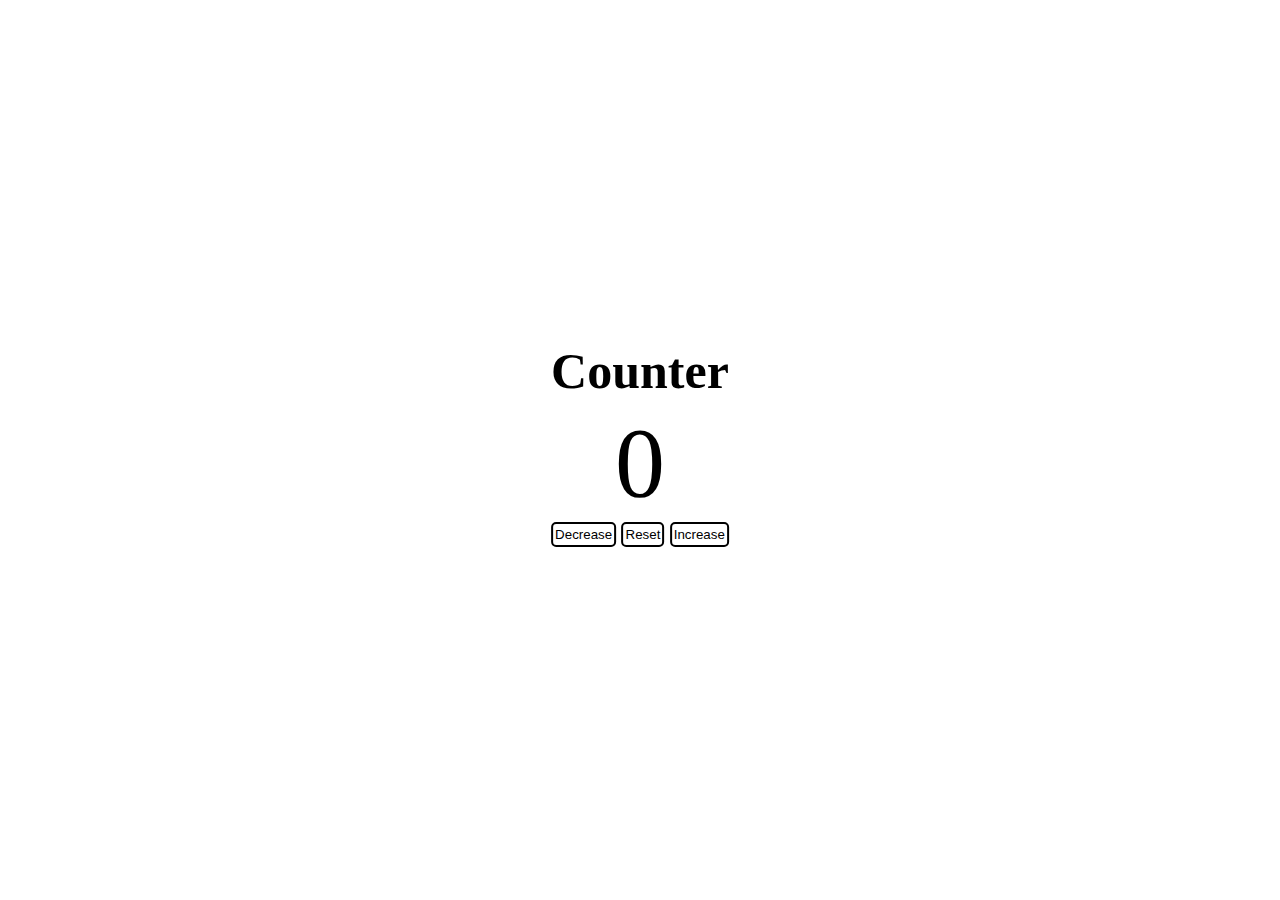
==== index.html @ e9745b98 "Add files via upload" ====
<!DOCTYPE html>
<html lang="en">

<head>
    <meta charset="UTF-8">
    <meta http-equiv="X-UA-Compatible" content="IE=edge">
    <meta name="viewport" content="width=device-width, initial-scale=1.0">
    <script src="./main.js" defer></script>
    <link rel="stylesheet" href="./style.css">
    <title>Counter</title>
</head>

<body>
    <main>
        <div class="container">
            <h1 class="counter">Counter</h1>
            <span id="value">0</span>
            <div class="button-container">
                <button class="btn decrease">Decrease</button>
                <button class="btn reset">Reset</button>
                <button class="btn increase">Increase</button>
            </div>
        </div>
    </main>
</body>

</html>
---- style.css ----
* {
  margin: 0;
  padding: 0;
  box-sizing: border-box;
}

.container {
  position: absolute;
  top: 50%;
  left: 50%;
  transform: translate(-50%, -50%);
  display: grid;
  grid-template-columns: 1fr;
  grid-template-rows: 50px 100px 40px;
  gap: 9px 0px;
  grid-auto-flow: row;
  grid-template-areas:
    "Counter"
    "count"
    "Buttons";
}

.button-container {
  grid-area: Buttons;
  text-align: center;
  display: flex;
  align-items: center;
  justify-content: space-between;
}

.btn {
  height: 25px;
  padding: 2px;
  background: transparent;
  border: 2px solid black;
  border-radius: 5px;
}

#value {
  grid-area: count;
  font-size: 100px;
}

#value,
.counter {
  text-align: center;
}

.counter {
  display: flex;
  justify-content: center;
  align-items: center;
  font-size: 50px;
  grid-area: Counter;
}
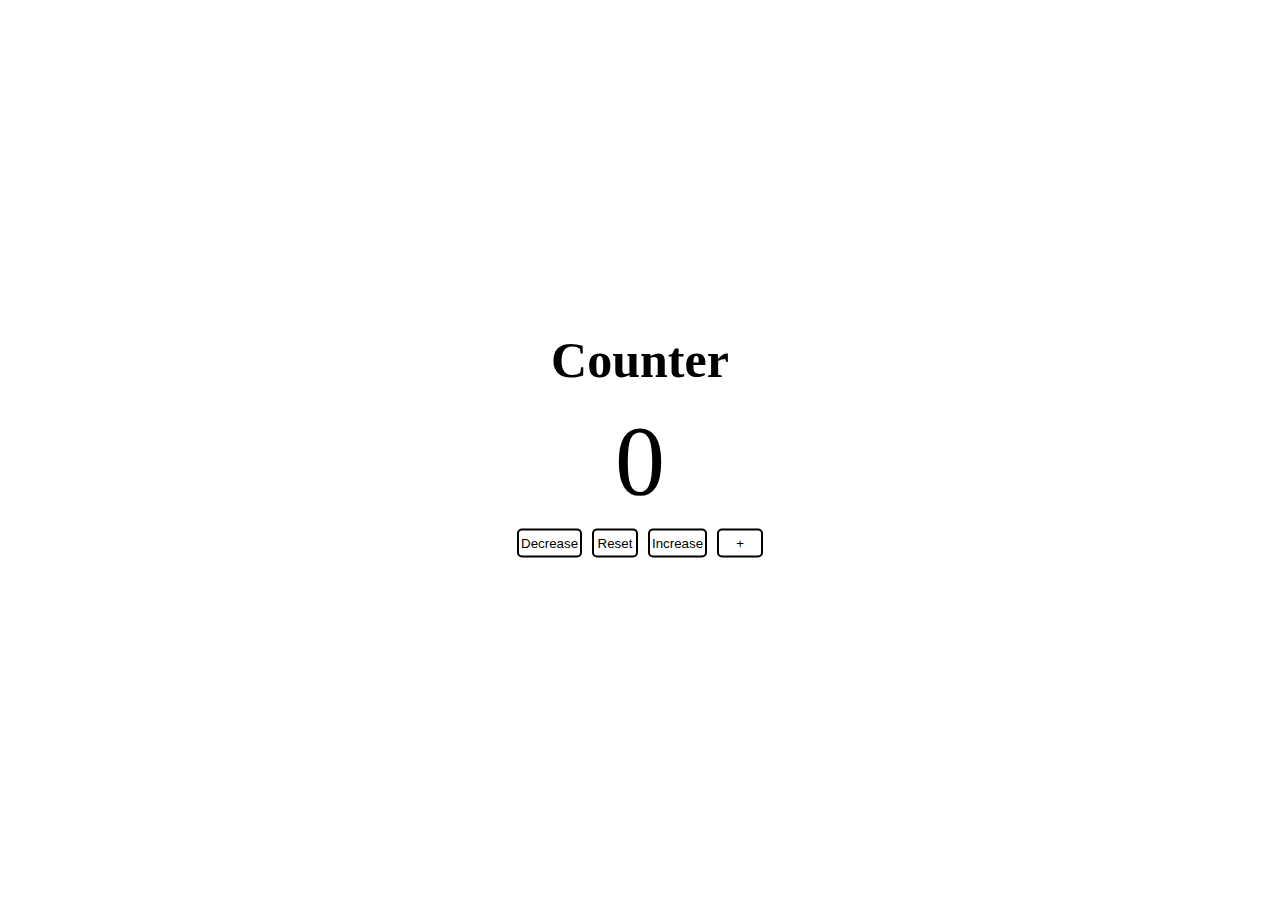
==== commit 4046d16c: "Update index.html" ====
--- a/index.html
+++ b/index.html
@@ -19,9 +19,10 @@
                 <button class="btn decrease">Decrease</button>
                 <button class="btn reset">Reset</button>
                 <button class="btn increase">Increase</button>
+                <button class="btn increase">+</button>
             </div>
         </div>
     </main>
 </body>
 
-</html>+</html>
--- a/style.css
+++ b/style.css
@@ -8,11 +8,12 @@
   position: absolute;
   top: 50%;
   left: 50%;
+  width: 256px;
   transform: translate(-50%, -50%);
   display: grid;
   grid-template-columns: 1fr;
-  grid-template-rows: 50px 100px 40px;
-  gap: 9px 0px;
+  grid-template-rows: 50px 100px 45px;
+  gap: 18px 0px;
   grid-auto-flow: row;
   grid-template-areas:
     "Counter"
@@ -29,11 +30,19 @@
 }
 
 .btn {
-  height: 25px;
+  height: 29px;
+  width: -webkit-fill-available;
   padding: 2px;
+  margin: 5px;
   background: transparent;
   border: 2px solid black;
   border-radius: 5px;
+}
+
+.btn:hover {
+  background: black;
+  color: white;
+  cursor: pointer;
 }
 
 #value {
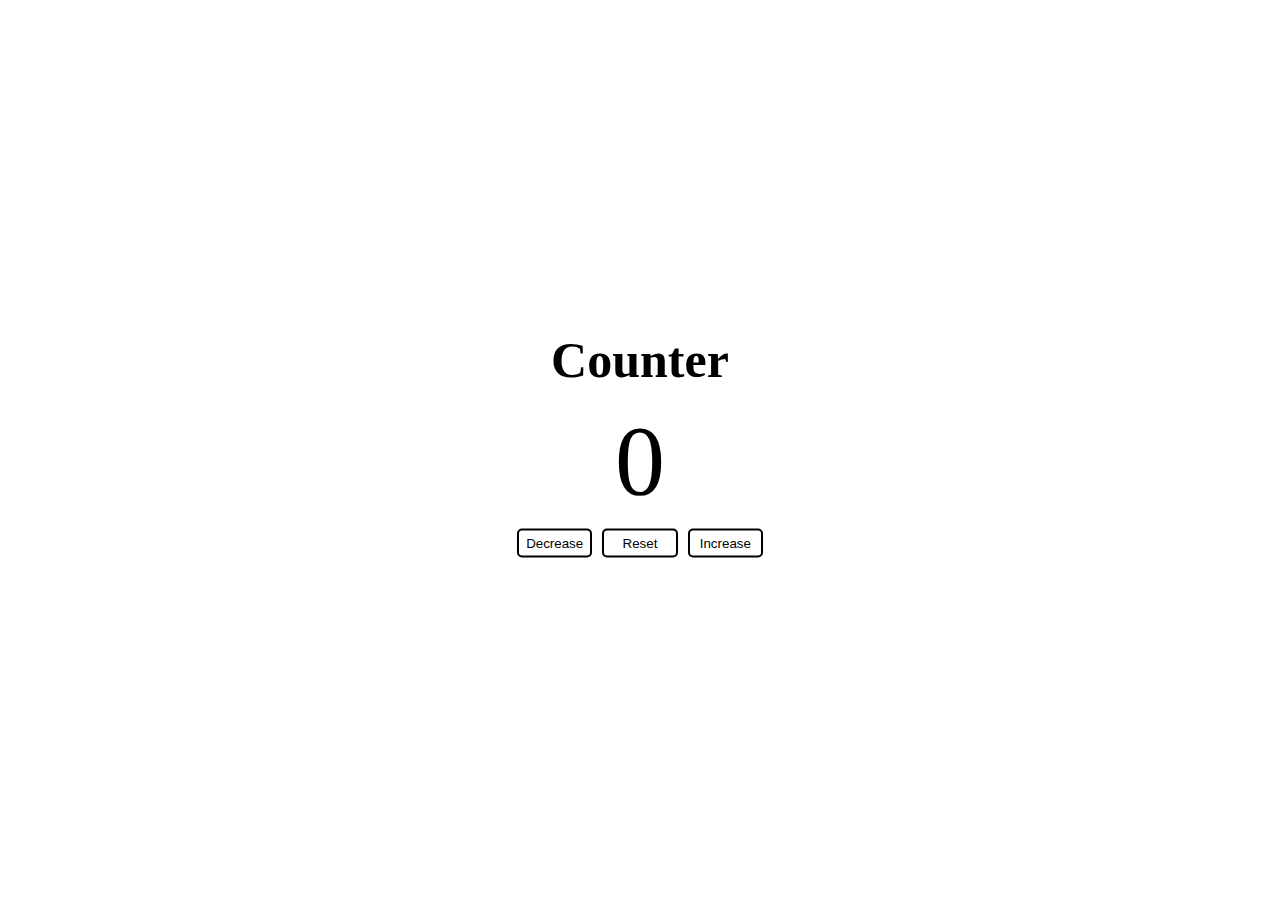
==== commit 085d478e: "Update index.html" ====
--- a/index.html
+++ b/index.html
@@ -19,7 +19,6 @@
                 <button class="btn decrease">Decrease</button>
                 <button class="btn reset">Reset</button>
                 <button class="btn increase">Increase</button>
-                <button class="btn increase">+</button>
             </div>
         </div>
     </main>
